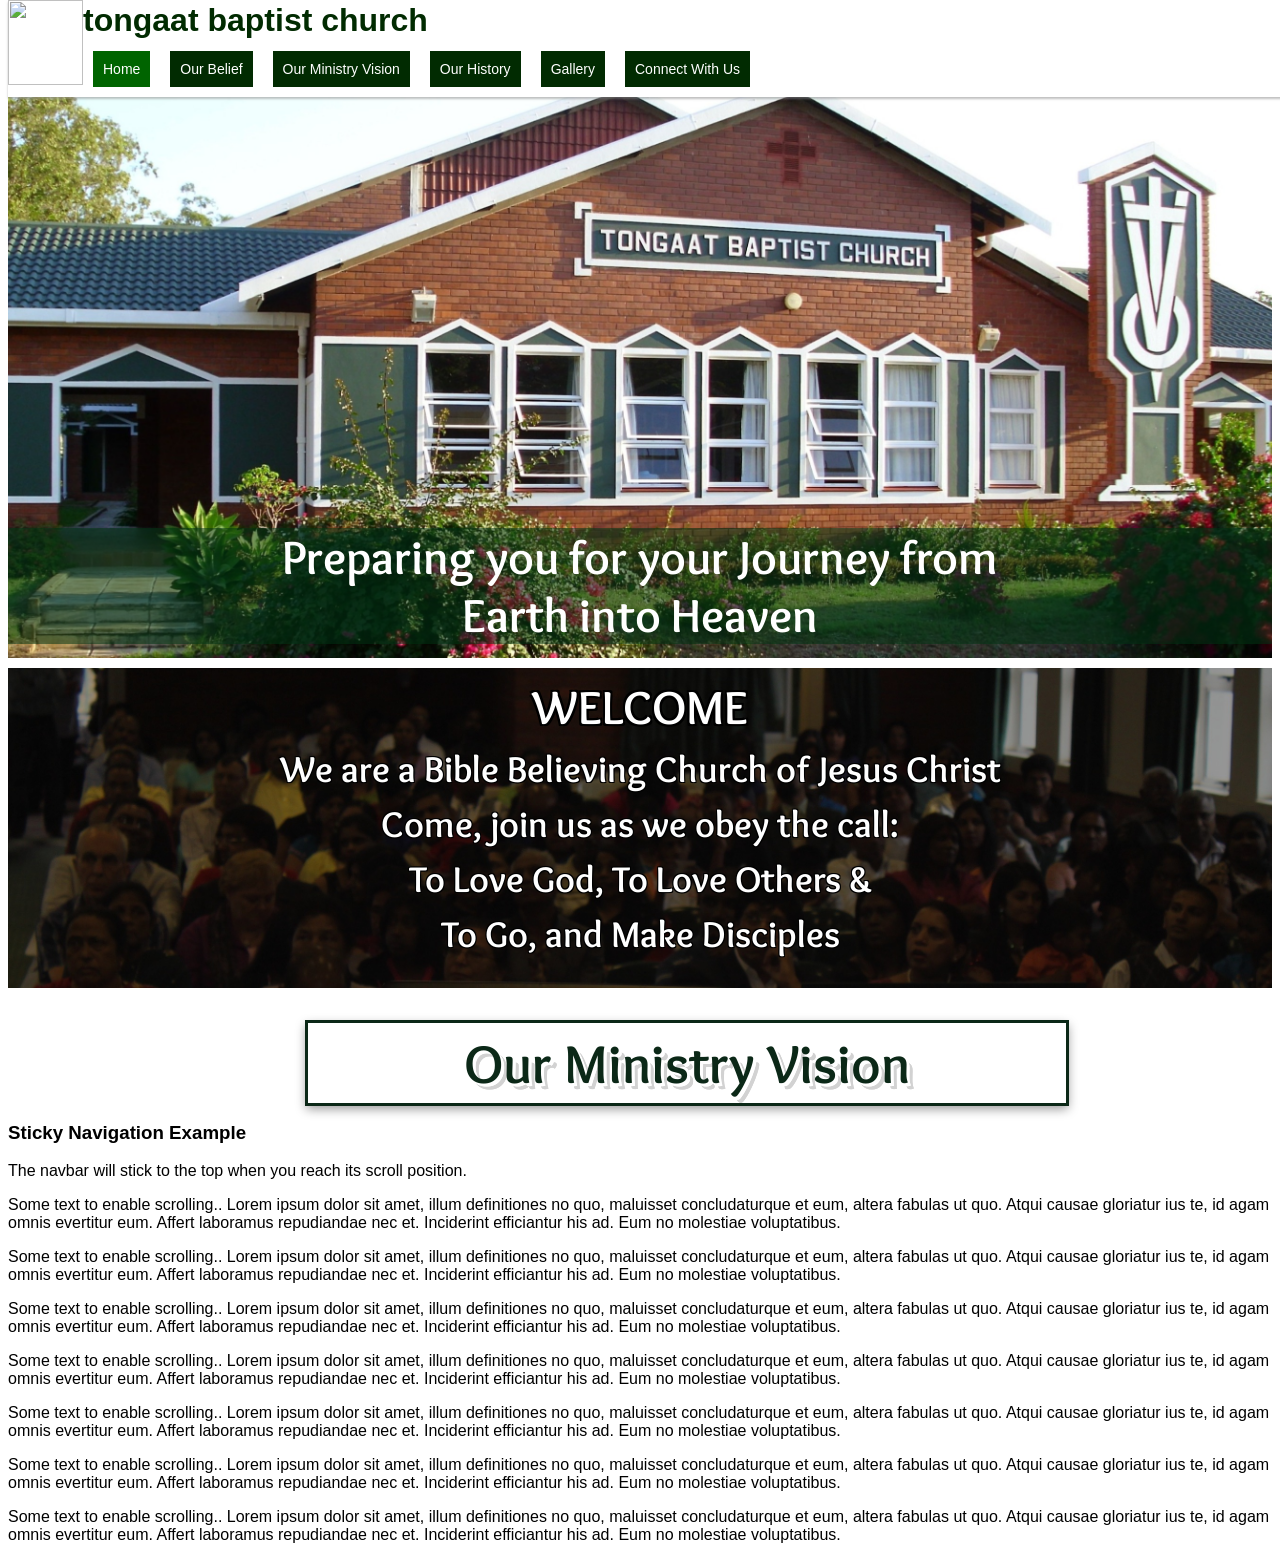
==== index.html @ d3d27804 "Add - TBC Project" ====
<!DOCTYPE html>

<html>
    <head>
        <!-- Google Fonts Connection -->
        <link rel="preconnect" href="https://fonts.googleapis.com">
        <link rel="preconnect" href="https://fonts.gstatic.com" crossorigin>
        <link href="https://fonts.googleapis.com/css2?family=Overlock:ital,wght@0,400;0,700;0,900;1,400;1,700;1,900&display=swap" rel="stylesheet">
        <meta name="viewport" content="width=device-width, initial-scale=1.0">
        <link rel="stylesheet" href="tbcsite.css">
    </head>

    <body>
        <div style="width: 100%; height: 70px;">
        </div>
        <div id="img1">
            <!-- The background layer now contains a real image and an overlay box -->
            <div class="zoom-background-container">
                <div class="dark-overlay"></div>
            </div>
            <!-- The text content layer stays the same -->
            <div class="text">
                <p>Preparing you for your Journey from</p>
                <p>Earth into Heaven</p>
            </div>
        </div>
        <div id="tbc-site-nav">
            <div>
                <img src="C:\Users\Joelene\Desktop\TBC CHURCH WEBSITE\images\tbclogo.png" style="width: 75px;height: 85px; float:left;">
            </div>
            <h1 id="heading">
            tongaat baptist church</h1>
            <div></div>
            <button type="button" class="block"><a class="active" href="#home">Home</a></button>
            <button type="button" class="block"><a href="#our-belief">Our Belief</a></button>
            <button type="button" class="block"><a href="#our-ministry-vision">Our Ministry Vision</a></button>
            <button type="button" class="block"><a href="#our-history">Our History</a></button>
            <button type="button" class="block"><a href="#gallery">Gallery</a></button>
            <button type="button" class="block"><a href="#connect-with-us">Connect With Us</a></button>
        </div>
        <div style="width: 100%; height: 10px;"></div>
        <div id="img2">
            <div style="width: 100%; height: 10px;"></div>
            <h2>WELCOME</h2>
            <p>We are a Bible Believing Church of Jesus Christ</p>
            <p>Come, join us as we obey the call:</p>
            <p>To Love God, To Love Others &</p>
            <p>To Go, and Make Disciples</p>
        </div>
        <div style="width: 100%; height: 30px;"></div>
        <div id="box1">
            <h4>Our Ministry Vision</h4>
        </div>

        <div class="content">
            <h3>Sticky Navigation Example</h3>
            <p>The navbar will stick to the top when you reach its scroll position.</p>
            <p>Some text to enable scrolling.. Lorem ipsum dolor sit amet, illum definitiones no quo, maluisset concludaturque et eum, altera fabulas ut quo. Atqui causae gloriatur ius te, id agam omnis evertitur eum. Affert laboramus repudiandae nec et. Inciderint efficiantur his ad. Eum no molestiae voluptatibus.</p>
            <p>Some text to enable scrolling.. Lorem ipsum dolor sit amet, illum definitiones no quo, maluisset concludaturque et eum, altera fabulas ut quo. Atqui causae gloriatur ius te, id agam omnis evertitur eum. Affert laboramus repudiandae nec et. Inciderint efficiantur his ad. Eum no molestiae voluptatibus.</p>
            <p>Some text to enable scrolling.. Lorem ipsum dolor sit amet, illum definitiones no quo, maluisset concludaturque et eum, altera fabulas ut quo. Atqui causae gloriatur ius te, id agam omnis evertitur eum. Affert laboramus repudiandae nec et. Inciderint efficiantur his ad. Eum no molestiae voluptatibus.</p>
            <p>Some text to enable scrolling.. Lorem ipsum dolor sit amet, illum definitiones no quo, maluisset concludaturque et eum, altera fabulas ut quo. Atqui causae gloriatur ius te, id agam omnis evertitur eum. Affert laboramus repudiandae nec et. Inciderint efficiantur his ad. Eum no molestiae voluptatibus.</p>
            <p>Some text to enable scrolling.. Lorem ipsum dolor sit amet, illum definitiones no quo, maluisset concludaturque et eum, altera fabulas ut quo. Atqui causae gloriatur ius te, id agam omnis evertitur eum. Affert laboramus repudiandae nec et. Inciderint efficiantur his ad. Eum no molestiae voluptatibus.</p>
            <p>Some text to enable scrolling.. Lorem ipsum dolor sit amet, illum definitiones no quo, maluisset concludaturque et eum, altera fabulas ut quo. Atqui causae gloriatur ius te, id agam omnis evertitur eum. Affert laboramus repudiandae nec et. Inciderint efficiantur his ad. Eum no molestiae voluptatibus.</p>
            <p>Some text to enable scrolling.. Lorem ipsum dolor sit amet, illum definitiones no quo, maluisset concludaturque et eum, altera fabulas ut quo. Atqui causae gloriatur ius te, id agam omnis evertitur eum. Affert laboramus repudiandae nec et. Inciderint efficiantur his ad. Eum no molestiae voluptatibus.</p>
        </div>

    </body>
</html>
---- tbcsite.css ----
body {
  background-color: #FFFFFF;
  font-family: sans-serif;  
}


#img1 {
  position: relative;
  width: 100%;
  height: 580px;
  background-image: url('images/img1.jpg');
  background-size: cover; /* Keeps the whole image visible */
  background-repeat: no-repeat; /* Prevents the image from duplicating */
  background-position: center;
}




/* 2. Content Layer: Rises up from the bottom */
.text {
  position: bottom;
  z-index: 2; 
  color: #ffffff;
  text-align: center;
  background: rgba(1, 53, 19, 0.525);   
  opacity: 0; 
  animation: riseFromBottom 5s cubic-bezier(0.1, 1, 0.1, 1) forwards; 
  animation-delay: 2s; 
}


.text p {
  margin-top: 0;
  margin-bottom: 0;
  font-family: 'Overlock', sans-serif;
  font-size: 3em;
  font-weight:bolder;
  font-style: normal;
}

#img2 {
  position: relative;
  width: 100%;
  height: 320px;
  background-image: url('images/img2.jpg');
  background-size: cover; /* Keeps the whole image visible */
  background-repeat: no-repeat; /* Prevents the image from duplicating */
  background-position: center;
  overflow: hidden;
}

#img2 h2 {
  margin-top: 0;
  margin-bottom: 10px;
  font-family: 'Overlock', sans-serif;
  font-size: 3em;
  font-weight:bolder;
  font-style: normal;
  color: #ffffff;
  text-align: center;
 text-shadow: 
  -2px -2px 0 #000,  
  2px -2px 0 #000,
  -2px  2px 0 #000,
  2px  2px 0 #000;
}

#img2 p {
  margin-top: 10px;
  margin-bottom: 10px;
  font-family: 'Overlock', sans-serif;
  font-size: 2.3em;
  font-weight:bolder;
  font-style: normal;
  color: #ffffff;
  text-align: center;
  text-shadow: 
  -1px -1px 0 #000,  
  1px -1px 0 #000,
  -1px  1px 0 #000,
  1px  1px 0 #000;
}

#box1 {
  margin-top: 5px;
  width: 60%;
  margin-left: 300px;
  margin-right: 300px;
  height: 80px;
  outline: 3px solid #0B2817;
  position: relative;
  display: flex;
  justify-content: center;
  align-items: center;
  text-align: center;
  box-shadow: 0px 4px 10px 2px rgba(0, 0.4, 0, 0.4);
}

#box1 h4 {
  margin-top: 10px;
  margin-bottom: 10px;
  color: #0B2817;
  font-family: 'Overlock', sans-serif;
  font-size: 55px;
  font-weight:bolder;
  font-style: normal;
  text-align: center;
 text-shadow:
    3px 3px 0px #FFFFFF,
    3px 3px 0px #FFFFFF,
    6px 6px 0px rgba(210, 210, 210, 1),
    6px 6px 0px rgba(210, 210, 210, 1);
}

.overlap-3d {
  /* REPLICATES THE IMAGE SHADOW EXACTLY */
  /* Move right: 3px | Move down: 3px | Blur softness: 4px | Light transparent grey */
  text-shadow: 3px 3px 4px rgba(0, 0, 0, 0.25);
  
  /* Clean spacing adjustments */
  letter-spacing: -1px; /* Subtle letter overlap matching the image */
  text-align: center;
}

/* --- ANIMATION KEYFRAMES --- */

@keyframes revealAndZoom {
  0% {
    opacity: 0;
    transform: scale(1);
  }
  1% {
    opacity: 1; /* Instantly reveals at 3 seconds */
    transform: scale(1);
  }
  100% {
    opacity: 1;
    transform: scale(1.12); /* Zooms up from the bottom pivot point */
  }
}

@keyframes riseFromBottom {
  100% {
    opacity: 1;
    transform: translateY(450px); 
  }
  30% {
    opacity: 1; 
  }
  0% {
    opacity: 0;
    transform: translateY(0); 
  }
}


#heading {
  margin: 2px 3px;
  font-size: 2em;
  font-weight:600;
  color: rgb(1, 43, 1);
}

#tbc-site-nav {
  position: fixed;
  z-index: 2;
  top: 0;
  background-color: #FFFFFF;
  align-content: center;
  box-shadow: 0px 2px 2px #8888;
  width: 100%;
}

#tbc-site-nav a {
  float: left;
  display: block;
  color: #FFFFFF;
  background-color: rgb(1, 43, 1);
  text-align: center;
  padding: 10px 10px;
  text-decoration: none;
  font-size: 14px;
  position: relative;
}

#tbc-site-nav a:hover {
  background-color: rgb(1, 43, 1);
  color: gold;
}

#tbc-site-nav a.active {
  background-color: darkgreen;
  color: white;
}

#tbc-site-nav a:active {
  background-color: darkgreen;
  color: white;
}

.block {
  display: block;
  float: left;
  border: none;
  background-color: #FFFFFF;
  padding: 10px 10px;
  font-size: 14px;
  cursor: pointer;
  text-align: center;
}

/* --- MOBILE STYLES (Screens 768px and smaller) --- */
@media screen and (max-width: 768px) {
  
  /* 1. Shrink your large container height */
  #img1 {
    height: 400px; /* Reduces container height so it fits on a phone screen */
  }

  /* 2. Scale down giant text headers */
  .content h1 {
    font-size: 2rem !important; /* Smaller size prevents font overlapping or splitting weirdly */
  }

  .content p {
    font-size: 1.1rem !important;
    padding: 0 15px; /* Adds safe padding on the sides so text doesn't touch screen edges */
  }

  /* 3. Adjust your text animation for a smaller screen */
  @keyframes riseFromBottom {
    100% {
      opacity: 1;
      transform: translateY(150px); /* Lower distance so it doesn't take too long to travel */
    }
    0% {
      opacity: 0;
      transform: translateY(0);
    }
  }
}
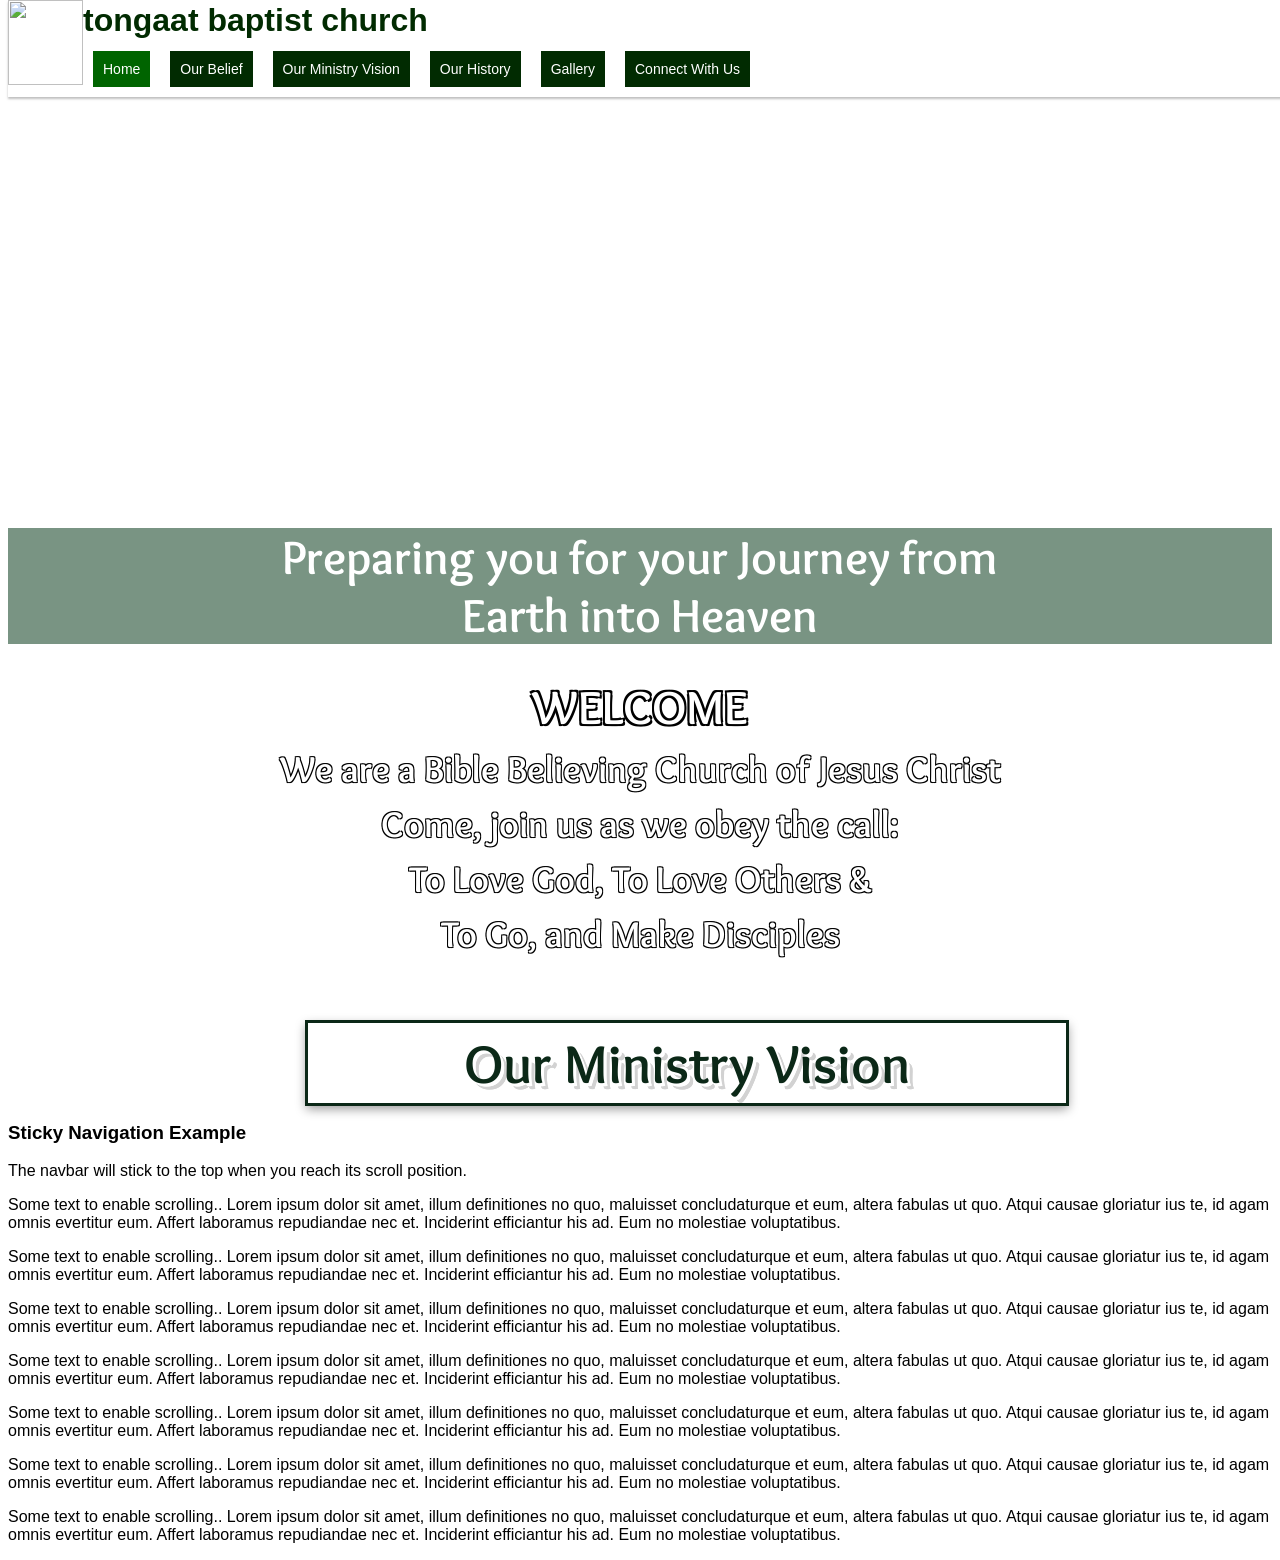
==== commit 38ac3cbf: "Edit - Index - Image changes" ====
--- a/index.html
+++ b/index.html
@@ -26,7 +26,7 @@
         </div>
         <div id="tbc-site-nav">
             <div>
-                <img src="C:\Users\Joelene\Desktop\TBC CHURCH WEBSITE\images\tbclogo.png" style="width: 75px;height: 85px; float:left;">
+                <img src="tbclogo.png" style="width: 75px;height: 85px; float:left;">
             </div>
             <h1 id="heading">
             tongaat baptist church</h1>
--- a/tbcsite.css
+++ b/tbcsite.css
@@ -8,7 +8,7 @@
   position: relative;
   width: 100%;
   height: 580px;
-  background-image: url('images/img1.jpg');
+  background-image: url('img1.jpg');
   background-size: cover; /* Keeps the whole image visible */
   background-repeat: no-repeat; /* Prevents the image from duplicating */
   background-position: center;
@@ -43,7 +43,7 @@
   position: relative;
   width: 100%;
   height: 320px;
-  background-image: url('images/img2.jpg');
+  background-image: url('img2.jpg');
   background-size: cover; /* Keeps the whole image visible */
   background-repeat: no-repeat; /* Prevents the image from duplicating */
   background-position: center;
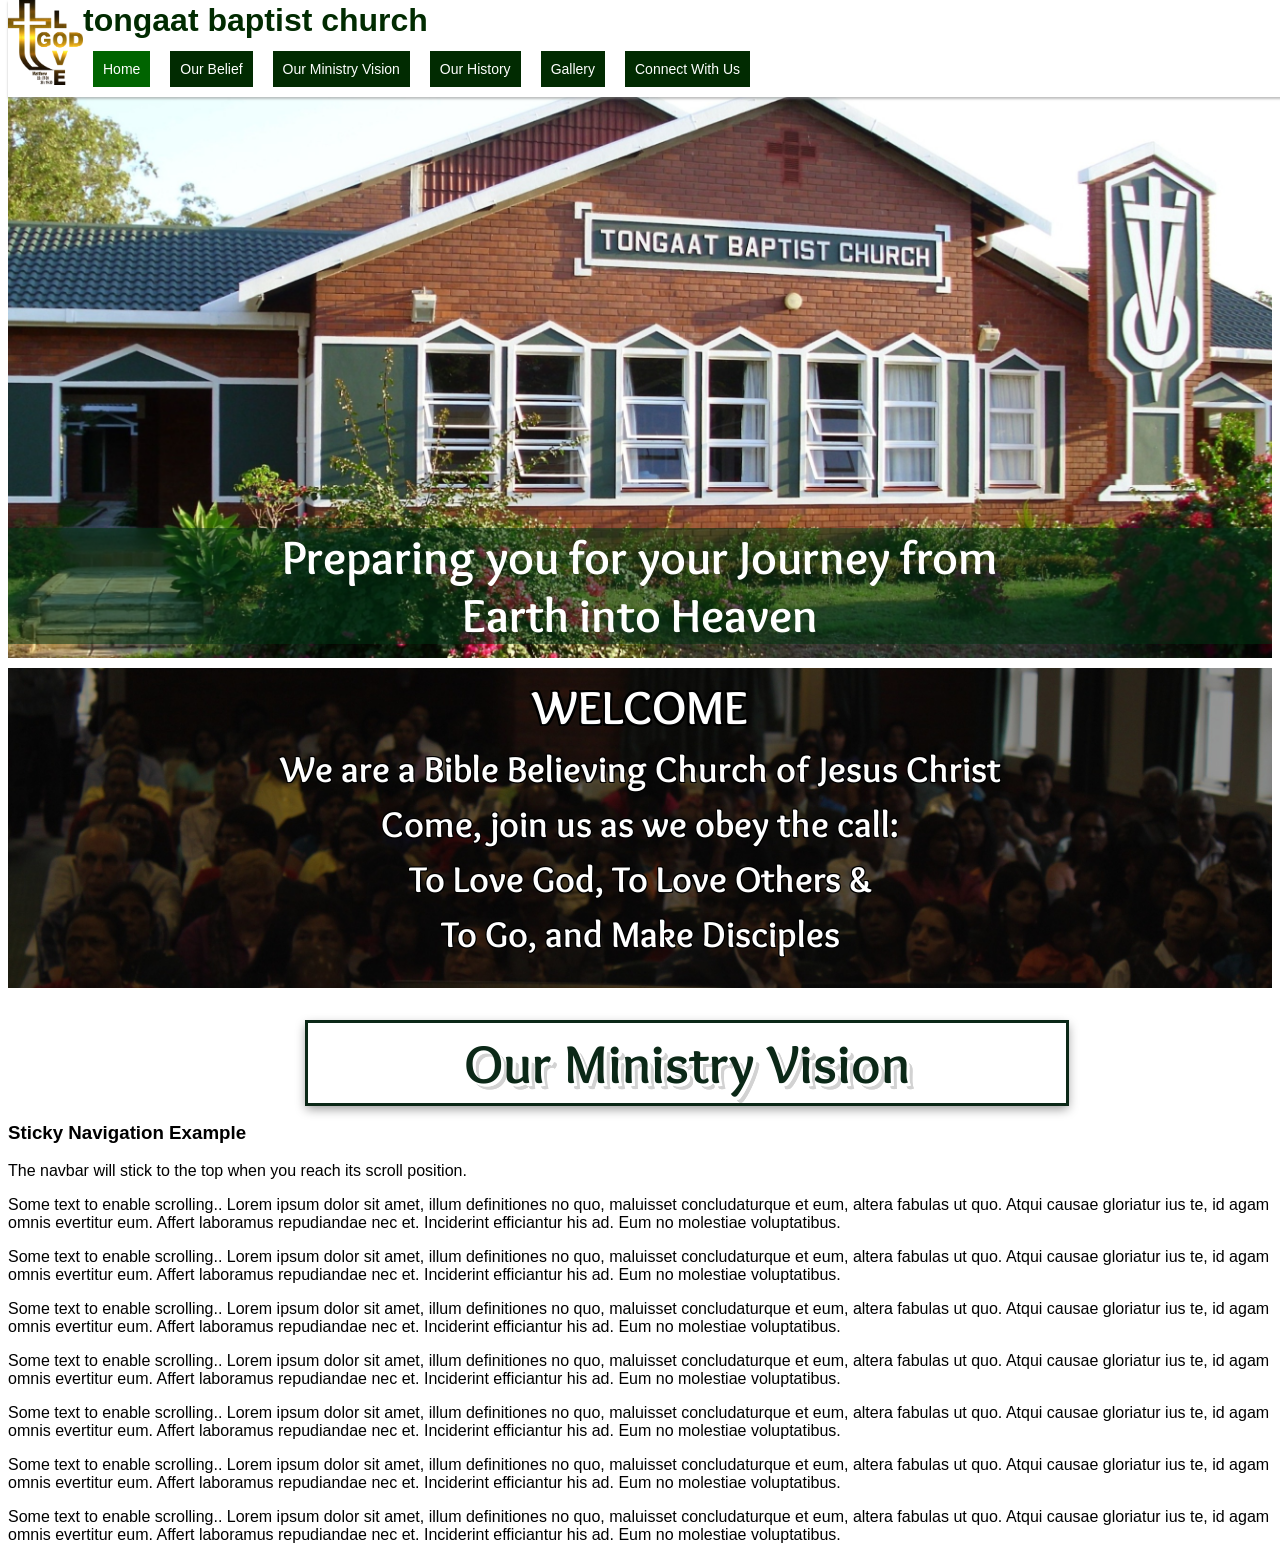
==== commit ed51609b: "Edit - Images Folder" ====
--- a/index.html
+++ b/index.html
@@ -26,7 +26,7 @@
         </div>
         <div id="tbc-site-nav">
             <div>
-                <img src="tbclogo.png" style="width: 75px;height: 85px; float:left;">
+                <img src="images/tbclogo.png" style="width: 75px;height: 85px; float:left;">
             </div>
             <h1 id="heading">
             tongaat baptist church</h1>
--- a/tbcsite.css
+++ b/tbcsite.css
@@ -8,7 +8,7 @@
   position: relative;
   width: 100%;
   height: 580px;
-  background-image: url('img1.jpg');
+  background-image: url('images/img1.jpg');
   background-size: cover; /* Keeps the whole image visible */
   background-repeat: no-repeat; /* Prevents the image from duplicating */
   background-position: center;
@@ -43,7 +43,7 @@
   position: relative;
   width: 100%;
   height: 320px;
-  background-image: url('img2.jpg');
+  background-image: url('images/img2.jpg');
   background-size: cover; /* Keeps the whole image visible */
   background-repeat: no-repeat; /* Prevents the image from duplicating */
   background-position: center;
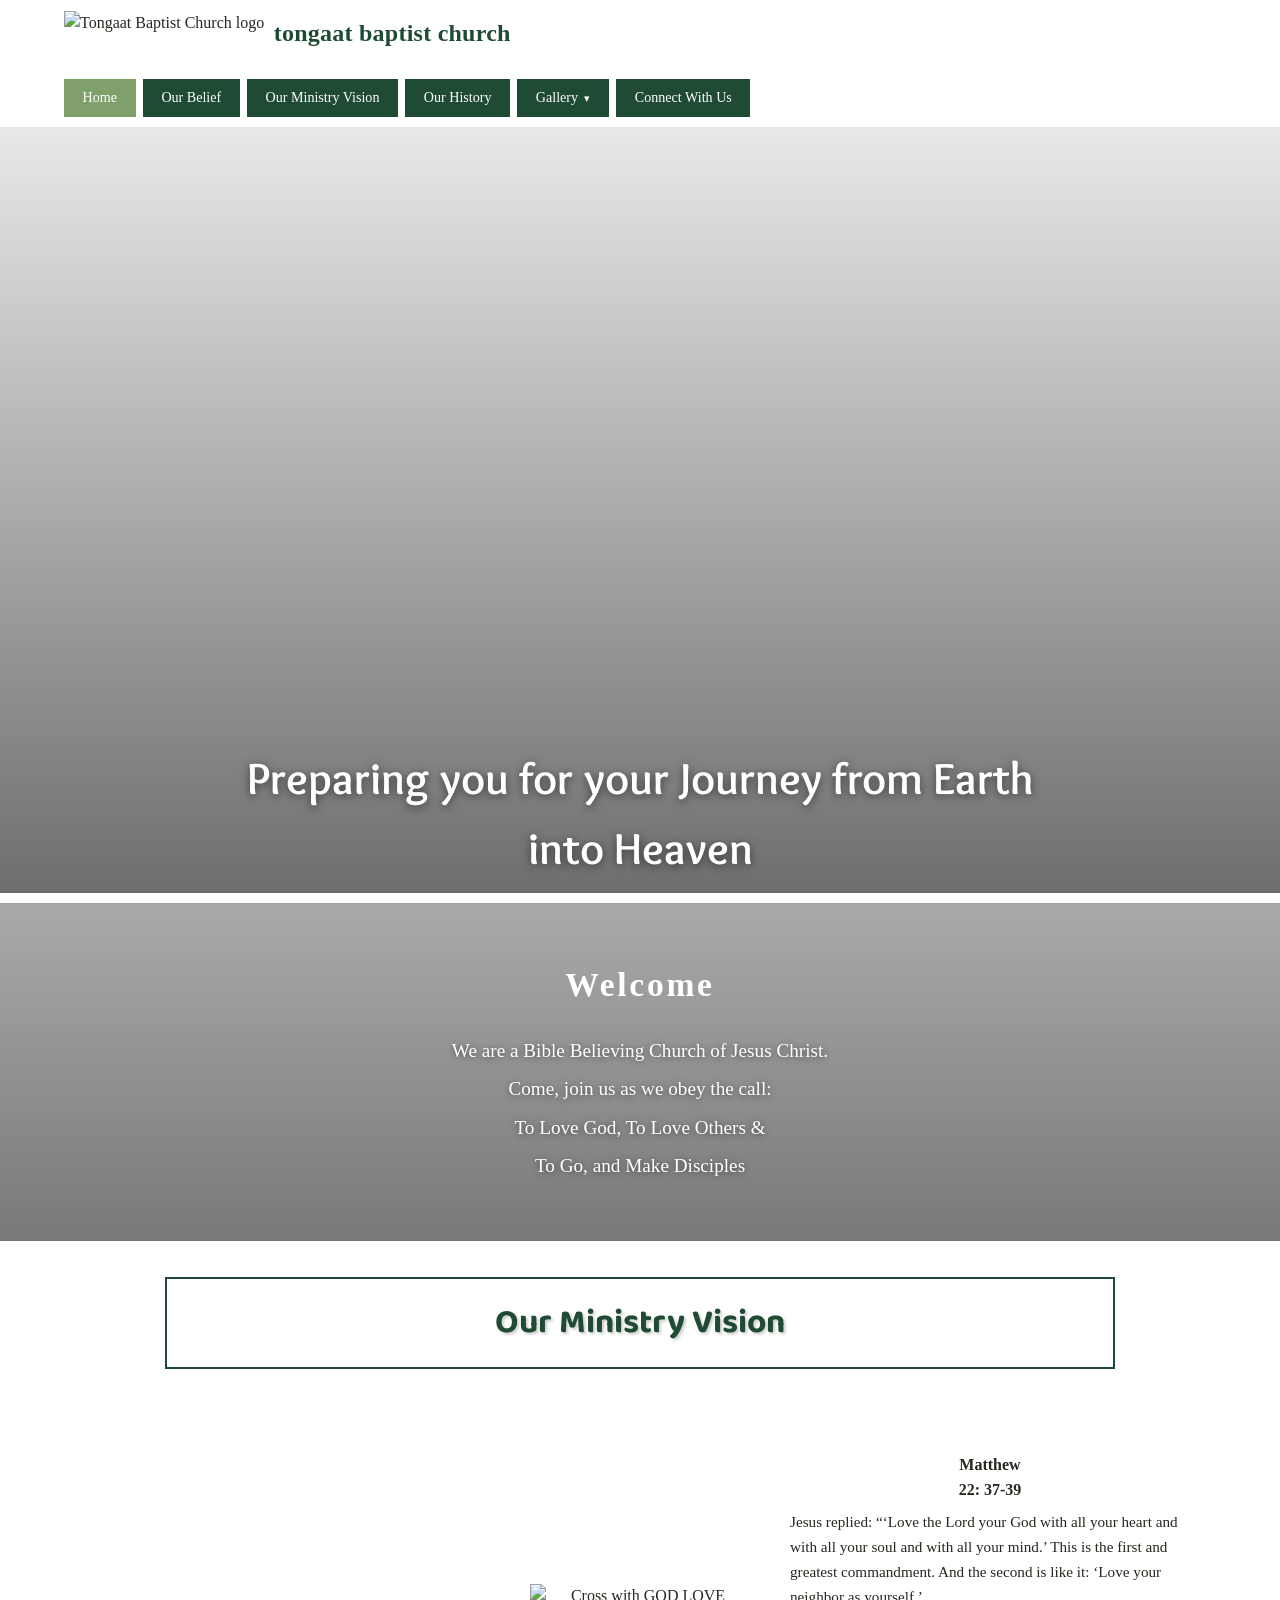
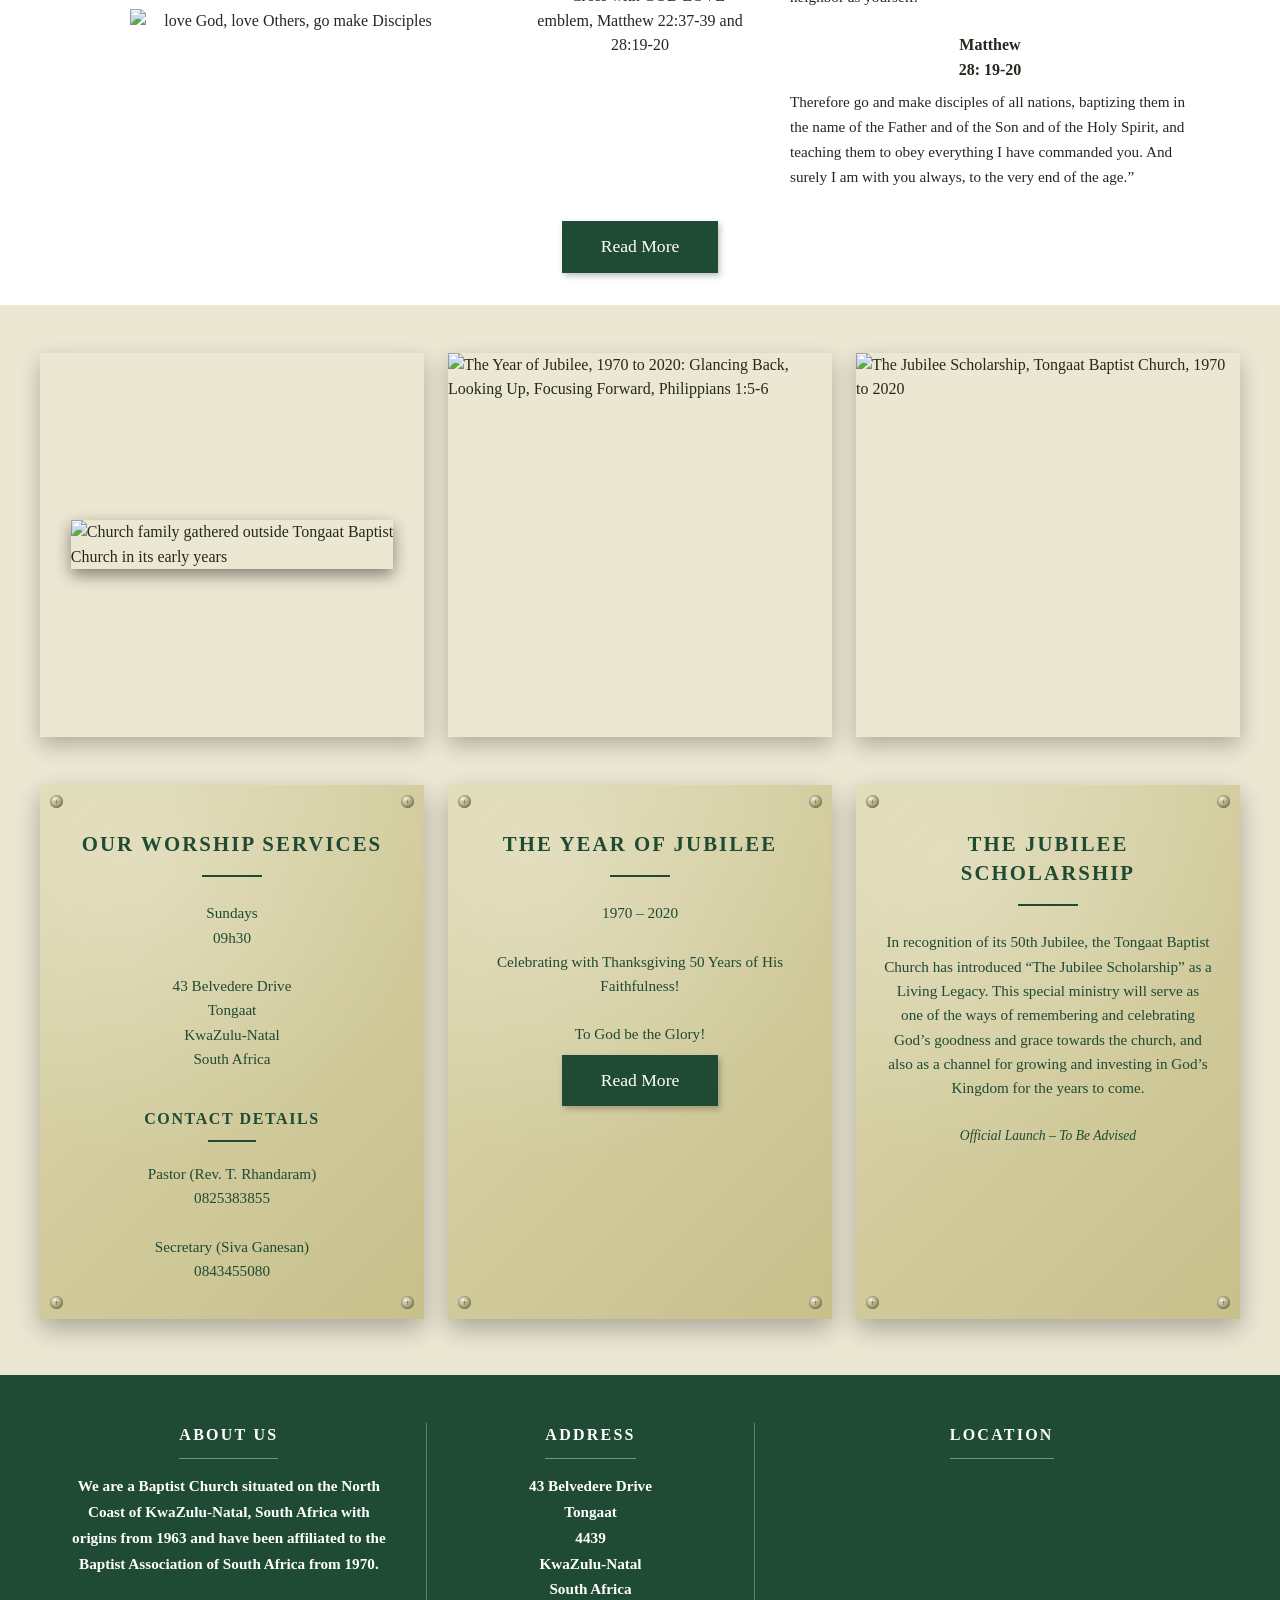
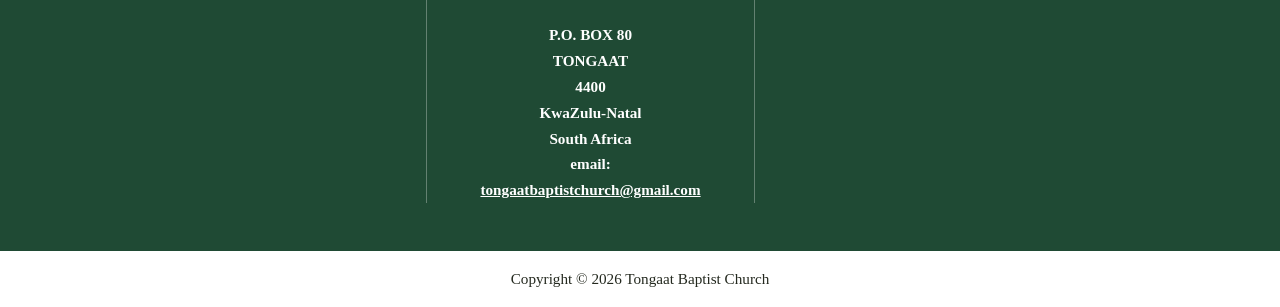
==== commit 2d8c19d1: "Edit - TBC Website - Project" ====
--- a/index.html
+++ b/index.html
@@ -1,68 +1,186 @@
 <!DOCTYPE html>
+<html lang="en">
+<head>
+<meta charset="UTF-8" />
+<meta name="viewport" content="width=device-width, initial-scale=1.0" />
+<title>Tongaat Baptist Church</title>
+<link rel="preconnect" href="https://fonts.googleapis.com" />
+<link rel="preconnect" href="https://fonts.gstatic.com" crossorigin />
+<link href="https://fonts.googleapis.com/css2?family=Baloo+2:wght@700&family=Overlock:wght@700&display=swap" rel="stylesheet" />
+<link rel="stylesheet" href="style.css" />
+</head>
+<body>
 
-<html>
-    <head>
-        <!-- Google Fonts Connection -->
-        <link rel="preconnect" href="https://fonts.googleapis.com">
-        <link rel="preconnect" href="https://fonts.gstatic.com" crossorigin>
-        <link href="https://fonts.googleapis.com/css2?family=Overlock:ital,wght@0,400;0,700;0,900;1,400;1,700;1,900&display=swap" rel="stylesheet">
-        <meta name="viewport" content="width=device-width, initial-scale=1.0">
-        <link rel="stylesheet" href="tbcsite.css">
-    </head>
+<header>
+  <div class="header-inner">
+    <div class="brand">
+      <img class="brand-mark" src="images/logo.png" alt="Tongaat Baptist Church logo" />
+      <span class="brand-name">tongaat baptist church</span>
+    </div>
+    <nav aria-label="Main navigation">
+      <ul>
+        <li><a href="index.html" class="active">Home</a></li>
+        <li><a href="our-belief.html">Our Belief</a></li>
+        <li><a href="our-ministry-vision.html">Our Ministry Vision</a></li>
+        <li><a href="our-history.html">Our History</a></li>
+        <li class="nav-dropdown">
+          <a href="gallery.html">Gallery</a>
+          <ul class="dropdown-menu">
+            <li><a href="gallery.html">Mothers/Fathers/Fellowship Day</a></li>
+            <li><a href="gallery-family-day.html">Family Day</a></li>
+            <li><a href="gallery-womens-dept.html">Women's Dept</a></li>
+            <li><a href="gallery-mens-dept.html">Men's Dept</a></li>
+            <li><a href="gallery-youth-dept.html">Youth Dept</a></li>
+            <li><a href="gallery-baptism.html">Baptism</a></li>
+          </ul>
+        </li>
+        <li><a href="connect.html">Connect With Us</a></li>
+      </ul>
+    </nav>
+  </div>
+</header>
 
-    <body>
-        <div style="width: 100%; height: 70px;">
-        </div>
-        <div id="img1">
-            <!-- The background layer now contains a real image and an overlay box -->
-            <div class="zoom-background-container">
-                <div class="dark-overlay"></div>
-            </div>
-            <!-- The text content layer stays the same -->
-            <div class="text">
-                <p>Preparing you for your Journey from</p>
-                <p>Earth into Heaven</p>
-            </div>
-        </div>
-        <div id="tbc-site-nav">
-            <div>
-                <img src="images/tbclogo.png" style="width: 75px;height: 85px; float:left;">
-            </div>
-            <h1 id="heading">
-            tongaat baptist church</h1>
-            <div></div>
-            <button type="button" class="block"><a class="active" href="#home">Home</a></button>
-            <button type="button" class="block"><a href="#our-belief">Our Belief</a></button>
-            <button type="button" class="block"><a href="#our-ministry-vision">Our Ministry Vision</a></button>
-            <button type="button" class="block"><a href="#our-history">Our History</a></button>
-            <button type="button" class="block"><a href="#gallery">Gallery</a></button>
-            <button type="button" class="block"><a href="#connect-with-us">Connect With Us</a></button>
-        </div>
-        <div style="width: 100%; height: 10px;"></div>
-        <div id="img2">
-            <div style="width: 100%; height: 10px;"></div>
-            <h2>WELCOME</h2>
-            <p>We are a Bible Believing Church of Jesus Christ</p>
-            <p>Come, join us as we obey the call:</p>
-            <p>To Love God, To Love Others &</p>
-            <p>To Go, and Make Disciples</p>
-        </div>
-        <div style="width: 100%; height: 30px;"></div>
-        <div id="box1">
-            <h4>Our Ministry Vision</h4>
-        </div>
+<section class="hero">
+  <h3 class="hero-caption">Preparing you for your Journey from Earth into Heaven</h3>
+</section>
 
-        <div class="content">
-            <h3>Sticky Navigation Example</h3>
-            <p>The navbar will stick to the top when you reach its scroll position.</p>
-            <p>Some text to enable scrolling.. Lorem ipsum dolor sit amet, illum definitiones no quo, maluisset concludaturque et eum, altera fabulas ut quo. Atqui causae gloriatur ius te, id agam omnis evertitur eum. Affert laboramus repudiandae nec et. Inciderint efficiantur his ad. Eum no molestiae voluptatibus.</p>
-            <p>Some text to enable scrolling.. Lorem ipsum dolor sit amet, illum definitiones no quo, maluisset concludaturque et eum, altera fabulas ut quo. Atqui causae gloriatur ius te, id agam omnis evertitur eum. Affert laboramus repudiandae nec et. Inciderint efficiantur his ad. Eum no molestiae voluptatibus.</p>
-            <p>Some text to enable scrolling.. Lorem ipsum dolor sit amet, illum definitiones no quo, maluisset concludaturque et eum, altera fabulas ut quo. Atqui causae gloriatur ius te, id agam omnis evertitur eum. Affert laboramus repudiandae nec et. Inciderint efficiantur his ad. Eum no molestiae voluptatibus.</p>
-            <p>Some text to enable scrolling.. Lorem ipsum dolor sit amet, illum definitiones no quo, maluisset concludaturque et eum, altera fabulas ut quo. Atqui causae gloriatur ius te, id agam omnis evertitur eum. Affert laboramus repudiandae nec et. Inciderint efficiantur his ad. Eum no molestiae voluptatibus.</p>
-            <p>Some text to enable scrolling.. Lorem ipsum dolor sit amet, illum definitiones no quo, maluisset concludaturque et eum, altera fabulas ut quo. Atqui causae gloriatur ius te, id agam omnis evertitur eum. Affert laboramus repudiandae nec et. Inciderint efficiantur his ad. Eum no molestiae voluptatibus.</p>
-            <p>Some text to enable scrolling.. Lorem ipsum dolor sit amet, illum definitiones no quo, maluisset concludaturque et eum, altera fabulas ut quo. Atqui causae gloriatur ius te, id agam omnis evertitur eum. Affert laboramus repudiandae nec et. Inciderint efficiantur his ad. Eum no molestiae voluptatibus.</p>
-            <p>Some text to enable scrolling.. Lorem ipsum dolor sit amet, illum definitiones no quo, maluisset concludaturque et eum, altera fabulas ut quo. Atqui causae gloriatur ius te, id agam omnis evertitur eum. Affert laboramus repudiandae nec et. Inciderint efficiantur his ad. Eum no molestiae voluptatibus.</p>
-        </div>
+<section class="welcome">
+  <div class="welcome-inner">
+    <h2>Welcome</h2>
+    <p>
+      We are a Bible Believing Church of Jesus Christ.<br />
+      Come, join us as we obey the call:<br />
+      To Love God, To Love Others &amp;<br />
+      To Go, and Make Disciples
+    </p>
+  </div>
+</section>
 
-    </body>
-</html>+<section class="link-banner">
+  <a class="link-box" href="our-ministry-vision.html">Our Ministry Vision</a>
+</section>
+
+<section class="commandment">
+  <div class="commandment-grid">
+    <div class="commandment-list">
+      <img src="images/love-god-others-disciples.png" alt="love God, love Others, go make Disciples" />
+    </div>
+
+    <div class="commandment-logo">
+      <img src="images/logo.png" alt="Cross with GOD LOVE emblem, Matthew 22:37-39 and 28:19-20" />
+    </div>
+
+    <div class="commandment-verses">
+      <div class="verse">
+        <h3>Matthew<br />22: 37-39</h3>
+        <p>Jesus replied: &ldquo;&lsquo;Love the Lord your God with all your heart and with all your soul and with all your mind.&rsquo; This is the first and greatest commandment. And the second is like it: &lsquo;Love your neighbor as yourself.&rsquo;</p>
+      </div>
+      <div class="verse">
+        <h3>Matthew<br />28: 19-20</h3>
+        <p>Therefore go and make disciples of all nations, baptizing them in the name of the Father and of the Son and of the Holy Spirit, and teaching them to obey everything I have commanded you. And surely I am with you always, to the very end of the age.&rdquo;</p>
+      </div>
+    </div>
+  </div>
+
+  <div class="commandment-cta">
+    <a class="btn-read-more" href="our-ministry-vision.html">Read More</a>
+  </div>
+</section>
+
+<section class="jubilee">
+  <div class="jubilee-grid">
+    <figure class="jubilee-card jubilee-photo">
+      <img src="images/tbc-founding-photo.jpg" alt="Church family gathered outside Tongaat Baptist Church in its early years" />
+    </figure>
+    <figure class="jubilee-card">
+      <img src="images/year-of-jubilee.jpg" alt="The Year of Jubilee, 1970 to 2020: Glancing Back, Looking Up, Focusing Forward, Philippians 1:5-6" />
+    </figure>
+    <figure class="jubilee-card">
+      <img src="images/jubilee-scholarship.jpg" alt="The Jubilee Scholarship, Tongaat Baptist Church, 1970 to 2020" />
+    </figure>
+  </div>
+</section>
+
+<section class="parchment-section">
+  <div class="parchment-grid">
+    <article class="parchment-card">
+      <span class="screw tl" aria-hidden="true"></span>
+      <span class="screw tr" aria-hidden="true"></span>
+      <span class="screw bl" aria-hidden="true"></span>
+      <span class="screw br" aria-hidden="true"></span>
+
+      <h3>Our Worship Services</h3>
+      <hr />
+      <p>Sundays<br />09h30</p>
+      <p>43 Belvedere Drive<br />Tongaat<br />KwaZulu-Natal<br />South Africa</p>
+
+      <h4>Contact Details</h4>
+      <hr class="short" />
+      <p>Pastor (Rev. T. Rhandaram)<br />0825383855</p>
+      <p>Secretary (Siva Ganesan)<br />0843455080</p>
+    </article>
+
+    <article class="parchment-card">
+      <span class="screw tl" aria-hidden="true"></span>
+      <span class="screw tr" aria-hidden="true"></span>
+      <span class="screw bl" aria-hidden="true"></span>
+      <span class="screw br" aria-hidden="true"></span>
+
+      <h3>The Year of Jubilee</h3>
+      <hr />
+      <p>1970 &ndash; 2020</p>
+      <p>Celebrating with Thanksgiving 50 Years of His Faithfulness!</p>
+      <p>To God be the Glory!</p>
+      <a class="btn-read-more" href="documents/jubilee-document.pdf" target="_blank" rel="noopener noreferrer">Read More</a>
+    </article>
+
+    <article class="parchment-card">
+      <span class="screw tl" aria-hidden="true"></span>
+      <span class="screw tr" aria-hidden="true"></span>
+      <span class="screw bl" aria-hidden="true"></span>
+      <span class="screw br" aria-hidden="true"></span>
+
+      <h3>The Jubilee Scholarship</h3>
+      <hr />
+      <p>In recognition of its 50th Jubilee, the Tongaat Baptist Church has introduced &ldquo;The Jubilee Scholarship&rdquo; as a Living Legacy. This special ministry will serve as one of the ways of remembering and celebrating God&rsquo;s goodness and grace towards the church, and also as a channel for growing and investing in God&rsquo;s Kingdom for the years to come.</p>
+      <p class="fine-print">Official Launch &ndash; To Be Advised</p>
+    </article>
+  </div>
+</section>
+
+<footer class="site-footer">
+  <div class="footer-columns">
+    <div class="footer-col">
+      <h3>About Us</h3>
+      <p>We are a Baptist Church situated on the North Coast of KwaZulu-Natal, South Africa with origins from 1963 and have been affiliated to the Baptist Association of South Africa from 1970.</p>
+    </div>
+
+    <div class="footer-col footer-address">
+      <h3>Address</h3>
+      <p>43 Belvedere Drive<br />Tongaat<br />4439<br />KwaZulu-Natal<br />South Africa</p>
+      <p>P.O. BOX 80<br />TONGAAT<br />4400<br />KwaZulu-Natal<br />South Africa<br />email:<br /><a href="mailto:tongaatbaptistchurch@gmail.com">tongaatbaptistchurch@gmail.com</a></p>
+    </div>
+
+    <div class="footer-col footer-map">
+      <h3>Location</h3>
+      <iframe
+        title="Tongaat Baptist Church"
+        src="https://www.google.com/maps?q=43+Belvedere+Dr,+Buffelsdale,+Tongaat,+4399,+South+Africa&output=embed"
+        width="100%"
+        height="240"
+        style="border: 0"
+        loading="lazy"
+        referrerpolicy="no-referrer-when-downgrade"
+        allowfullscreen></iframe>
+    </div>
+  </div>
+
+  <div class="footer-bottom">
+    <p>Copyright &copy; <span id="year"></span> Tongaat Baptist Church</p>
+  </div>
+</footer>
+
+<script src="script.js"></script>
+
+</body>
+</html>
--- a/style.css
+++ b/style.css
@@ -0,0 +1,1717 @@
+/* ============================================
+   Tongaat Baptist Church — shared stylesheet
+   ============================================ */
+
+:root {
+  --deep-green: #1f4a34;
+  --mid-green: #2c5c3f;
+  --sage-green: #7fa06a;
+  --cream: #ece7d3;
+  --ink: #24291f;
+  --white: #ffffff;
+  --max-width: 1200px;
+}
+
+* {
+  box-sizing: border-box;
+}
+
+body {
+  margin: 0;
+  font-family: Georgia, "Times New Roman", Times, serif;
+  color: var(--ink);
+  background: var(--white);
+  line-height: 1.55;
+  padding-top: 96px; /* fallback space for the fixed header; refined by script.js */
+}
+
+img {
+  max-width: 100%;
+  display: block;
+}
+
+a {
+  text-decoration: none;
+  color: inherit;
+}
+
+/* ---------- Header & nav ---------- */
+
+header {
+  position: fixed;
+  top: 0;
+  left: 0;
+  right: 0;
+  z-index: 1000;
+  background: var(--white);
+  border-bottom: 1px solid #e3e3e3;
+}
+
+.header-inner {
+  max-width: var(--max-width);
+  margin: 0 auto;
+  display: flex;
+  align-items: center;
+  gap: 1rem;
+  padding: 0.7rem 1.5rem 0.6rem;
+  flex-wrap: wrap;
+}
+
+.brand {
+  display: flex;
+  align-items: center;
+  gap: 0.6rem;
+  flex-shrink: 0;
+}
+
+.brand-mark {
+  width: auto;
+  height: 44px;
+  flex-shrink: 0;
+}
+
+.brand-name {
+  font-size: 1.5rem;
+  font-weight: bold;
+  color: var(--deep-green);
+  letter-spacing: 0.01em;
+  white-space: nowrap;
+}
+
+nav {
+  width: 100%;
+}
+
+nav ul {
+  list-style: none;
+  margin: 0.5rem 0 0;
+  padding: 0;
+  display: flex;
+  flex-wrap: wrap;
+  gap: 0.45rem;
+}
+
+nav a {
+  display: inline-block;
+  padding: 0.45rem 1.1rem;
+  background: var(--deep-green);
+  color: var(--white);
+  border: 1px solid var(--deep-green);
+  font-size: 0.88rem;
+  white-space: nowrap;
+}
+
+nav a:hover,
+nav a:focus-visible {
+  background: var(--mid-green);
+}
+
+nav a.active {
+  background: var(--sage-green);
+  border-color: var(--sage-green);
+  color: var(--white);
+}
+
+/* ---------- Nav dropdown (Gallery) ---------- */
+
+.nav-dropdown {
+  position: relative;
+}
+
+.nav-dropdown > a::after {
+  content: "\25BE";
+  margin-left: 0.4rem;
+  font-size: 0.75em;
+}
+
+.dropdown-menu {
+  display: none;
+  list-style: none;
+  margin: 0;
+  padding: 0;
+  position: absolute;
+  top: 100%;
+  left: 0;
+  min-width: 240px;
+  background: var(--deep-green);
+  border: 1px solid var(--sage-green);
+  flex-direction: column;
+  gap: 0;
+  z-index: 1001;
+}
+
+.nav-dropdown:hover .dropdown-menu,
+.nav-dropdown:focus-within .dropdown-menu,
+.nav-dropdown.open .dropdown-menu {
+  display: flex;
+}
+
+.dropdown-menu li {
+  width: 100%;
+}
+
+.dropdown-menu a {
+  display: block;
+  width: 100%;
+  padding: 0.6rem 1.1rem;
+  background: var(--deep-green);
+  border: none;
+  border-top: 1px solid rgba(255, 255, 255, 0.15);
+  white-space: nowrap;
+  font-size: 0.85rem;
+}
+
+.dropdown-menu li:first-child a {
+  border-top: none;
+}
+
+.dropdown-menu a:hover,
+.dropdown-menu a:focus-visible {
+  background: var(--mid-green);
+}
+
+.dropdown-menu a.active {
+  background: var(--sage-green);
+}
+
+/* ---------- Hero (home page) ---------- */
+
+.hero {
+  position: relative;
+  min-height: 85vh;
+  background: linear-gradient(180deg, rgba(20, 30, 20, 0.1), rgba(10, 15, 10, 0.6)),
+    url("images/church-hero.png");
+  background-size: cover;
+  background-position: center 65%;
+  display: flex;
+  align-items: flex-end;
+  justify-content: center;
+  color: var(--white);
+}
+
+.hero-caption {
+  text-align: center;
+  padding: 2rem 1.25rem 0.6rem;
+  margin: 0;
+  font-family: "Overlock", Georgia, serif;
+  font-size: 45px;
+  font-weight: 700;
+  color: #ffffff;
+  text-shadow: 0 2px 10px rgba(0, 0, 0, 0.55);
+  max-width: 900px;
+  animation: hero-drop 1.5s cubic-bezier(0.45, 0, 0.2, 1) 0.3s both;
+}
+
+/* Slides down from the top of the hero image to rest at the bottom. */
+@keyframes hero-drop {
+  from { opacity: 0; transform: translateY(calc(-85vh + 100%)); }
+  15%  { opacity: 1; }
+  to   { opacity: 1; transform: translateY(0); }
+}
+
+@media (prefers-reduced-motion: reduce) {
+  .hero-caption { animation: none; }
+}
+
+/* ---------- Welcome photo band (home page) ---------- */
+
+.welcome {
+  position: relative;
+  background: linear-gradient(rgba(10, 12, 8, 0.35), rgba(10, 12, 8, 0.55)),
+    url("images/congregation.png");
+  background-size: cover;
+  background-position: center 30%;
+  color: var(--white);
+  text-align: center;
+  padding: 3.5rem 1.5rem;
+  border-top: 10px solid var(--white);
+}
+
+.welcome-inner {
+  max-width: 760px;
+  margin: 0 auto;
+}
+
+.welcome h2 {
+  margin: 0 0 1.3rem;
+  font-size: 2.1rem;
+  letter-spacing: 0.08em;
+  color: var(--white);
+  border-bottom: none;
+  padding-bottom: 0;
+}
+
+.welcome p {
+  margin: 0 auto;
+  max-width: 640px;
+  font-size: 1.2rem;
+  line-height: 2;
+  text-shadow: 0 1px 6px rgba(0, 0, 0, 0.5);
+}
+
+/* ---------- "Our Ministry Vision" link banner ---------- */
+
+.link-banner {
+  background: var(--white);
+  padding: 2.25rem 1.5rem;
+  display: flex;
+  justify-content: center;
+}
+
+.link-box {
+  display: block;
+  width: 100%;
+  max-width: 950px;
+  text-align: center;
+  padding: 1.1rem 1.5rem;
+  border: 2px solid var(--deep-green);
+  color: var(--deep-green);
+  font-family: "Baloo 2", Georgia, serif;
+  font-size: 2.1rem;
+  font-weight: 700;
+  text-shadow: 2px 2px 3px rgba(0, 0, 0, 0.2);
+  transition: background-color 0.15s ease;
+}
+
+.link-box:hover,
+.link-box:focus-visible {
+  background: var(--cream);
+}
+
+/* ---------- GOD LOVE commandment section (home page) ---------- */
+
+.commandment {
+  background: var(--white);
+  padding: 3rem 1.5rem 1rem;
+}
+
+.commandment-grid {
+  max-width: 1100px;
+  margin: 0 auto;
+  display: grid;
+  grid-template-columns: 1fr auto 1fr;
+  align-items: center;
+  gap: 2.5rem;
+}
+
+.commandment-list {
+  text-align: center;
+}
+
+.commandment-list img {
+  width: 100%;
+  max-width: 320px;
+  margin: 0 auto;
+}
+
+@supports (-webkit-text-stroke: 1px black) or (text-stroke: 1px black) {
+  .commandment-list .accent {
+    color: transparent;
+    -webkit-text-stroke: 2px #b8912a;
+    text-stroke: 2px #b8912a;
+  }
+}
+
+.commandment-logo {
+  text-align: center;
+}
+
+.commandment-logo img {
+  width: 220px;
+  max-width: 100%;
+  margin: 0 auto;
+}
+
+.commandment-verses .verse {
+  margin-bottom: 1.5rem;
+}
+
+.commandment-verses .verse:last-child {
+  margin-bottom: 0;
+}
+
+.commandment-verses h3 {
+  margin: 0 0 0.4rem;
+  font-size: 1rem;
+  text-align: center;
+  color: var(--ink);
+}
+
+.commandment-verses p {
+  margin: 0;
+  font-size: 0.95rem;
+  line-height: 1.65;
+  color: var(--ink);
+}
+
+.commandment-cta {
+  text-align: center;
+  padding: 2rem 0 1rem;
+}
+
+.btn-read-more {
+  display: inline-block;
+  background: var(--deep-green);
+  color: var(--white);
+  padding: 0.75rem 2.4rem;
+  font-size: 1.1rem;
+  box-shadow: 2px 3px 6px rgba(0, 0, 0, 0.25);
+  transition: background-color 0.15s ease;
+}
+
+.btn-read-more:hover,
+.btn-read-more:focus-visible {
+  background: var(--mid-green);
+}
+
+/* ---------- Jubilee 50th anniversary gallery (home page) ---------- */
+
+.jubilee {
+  background: var(--cream);
+  padding: 3rem 1.5rem;
+}
+
+.jubilee-grid {
+  max-width: var(--max-width);
+  margin: 0 auto;
+  display: grid;
+  grid-template-columns: repeat(3, 1fr);
+  gap: 1.5rem;
+}
+
+.jubilee-card {
+  margin: 0;
+  aspect-ratio: 1 / 1;
+  overflow: hidden;
+  box-shadow: 0 8px 20px rgba(0, 0, 0, 0.25);
+}
+
+.jubilee-card img {
+  width: 100%;
+  height: 100%;
+  object-fit: cover;
+}
+
+.jubilee-photo {
+  background: url("images/green-texture.jpg") center / cover;
+  display: flex;
+  align-items: center;
+  justify-content: center;
+  padding: 8%;
+}
+
+.jubilee-photo img {
+  width: 100%;
+  height: auto;
+  box-shadow: 0 6px 16px rgba(0, 0, 0, 0.45);
+}
+
+/* ---------- Parchment info cards (home page) ---------- */
+
+.parchment-section {
+  background: var(--cream);
+  padding: 0 1.5rem 3.5rem;
+}
+
+.parchment-grid {
+  max-width: var(--max-width);
+  margin: 0 auto;
+  display: grid;
+  grid-template-columns: repeat(3, 1fr);
+  gap: 1.5rem;
+}
+
+.parchment-card {
+  position: relative;
+  background:
+    radial-gradient(circle at 25% 15%, rgba(255, 255, 255, 0.25), transparent 55%),
+    linear-gradient(135deg, #ddd7ae, #c7c08c);
+  box-shadow: 0 10px 24px rgba(0, 0, 0, 0.28);
+  padding: 2.75rem 1.75rem 2.25rem;
+  text-align: center;
+  color: var(--deep-green);
+}
+
+.parchment-card h3 {
+  margin: 0 0 1.1rem;
+  font-family: Georgia, "Times New Roman", serif;
+  font-weight: bold;
+  font-size: 1.3rem;
+  letter-spacing: 0.1em;
+  text-transform: uppercase;
+  line-height: 1.4;
+}
+
+.parchment-card h4 {
+  margin: 2.25rem 0 0.5rem;
+  font-size: 1rem;
+  font-weight: bold;
+  letter-spacing: 0.1em;
+  text-transform: uppercase;
+}
+
+.parchment-card hr {
+  border: none;
+  border-top: 2px solid var(--deep-green);
+  width: 60px;
+  margin: 0 auto 1.5rem;
+}
+
+.parchment-card hr.short {
+  width: 48px;
+  margin: 0 auto 1.25rem;
+}
+
+.parchment-card p {
+  margin: 0 0 1.5rem;
+  font-size: 0.95rem;
+  line-height: 1.6;
+}
+
+.parchment-card p:last-of-type {
+  margin-bottom: 0;
+}
+
+.parchment-card .fine-print {
+  font-style: italic;
+  font-size: 0.85rem;
+  margin-top: 1.25rem;
+}
+
+.parchment-card .btn-read-more {
+  margin-top: 0.5rem;
+}
+
+.screw {
+  position: absolute;
+  width: 13px;
+  height: 13px;
+  border-radius: 50%;
+  background: radial-gradient(circle at 35% 30%, #f5f1da, #8b8557 75%);
+  box-shadow: inset 0 0 2px rgba(0, 0, 0, 0.55);
+}
+
+.screw::after {
+  content: "+";
+  position: absolute;
+  inset: 0;
+  display: flex;
+  align-items: center;
+  justify-content: center;
+  font-size: 9px;
+  line-height: 1;
+  color: #5c5730;
+}
+
+.screw.tl {
+  top: 10px;
+  left: 10px;
+}
+
+.screw.tr {
+  top: 10px;
+  right: 10px;
+}
+
+.screw.bl {
+  bottom: 10px;
+  left: 10px;
+}
+
+.screw.br {
+  bottom: 10px;
+  right: 10px;
+}
+
+/* ---------- Page hero (interior pages) ---------- */
+
+.page-hero {
+  background: var(--deep-green);
+  color: var(--white);
+  padding: 3rem 1.5rem;
+  text-align: center;
+}
+
+.page-hero h1 {
+  margin: 0;
+  font-size: 2.1rem;
+}
+
+.page-hero.photo-hero {
+  position: relative;
+  min-height: 46vh;
+  padding: 0;
+  display: flex;
+  align-items: center;
+  justify-content: center;
+  background-size: cover;
+  background-position: center;
+}
+
+.page-hero.our-belief-hero {
+  background-image: url("images/our-belief-bg.png");
+}
+
+.page-hero.ministry-vision-hero {
+  background-image: url("images/ministry-vision-hero-bg.png");
+}
+
+.hero-tagline {
+  background: rgba(233, 189, 102, 0.6);
+  text-align: center;
+  padding: 1.1rem 1.5rem;
+}
+
+.hero-tagline p {
+  margin: 0;
+  color: var(--deep-green);
+  font-size: 1.1rem;
+  font-weight: 700;
+  letter-spacing: 0.14em;
+  text-transform: uppercase;
+}
+
+.page-hero.photo-hero .photo-hero-overlay {
+  width: 100%;
+  padding: 2.25rem 1.5rem;
+  background: rgba(8, 12, 10, 0.4);
+}
+
+.page-hero.photo-hero h1 {
+  font-size: 2.75rem;
+  font-weight: 600;
+  text-shadow: 0 2px 10px rgba(0, 0, 0, 0.55);
+}
+
+.page-hero.ministry-vision-hero .photo-hero-overlay {
+  background: none;
+}
+
+.page-hero.ministry-vision-hero h1 {
+  color: #0B2817;
+  text-shadow: 3px 3px 0 var(--white), 8px 8px 6px rgba(0, 0, 0, 0.35);
+  font-family: "Overlock", Georgia, serif;
+  font-weight: 700;
+  font-size: 65px;
+}
+
+/* ---------- Ministry Vision: intro section ---------- */
+
+.vision-intro {
+  padding: 4rem 1.5rem;
+}
+
+.vision-intro-wrap {
+  max-width: var(--max-width);
+  margin: 0 auto;
+  display: grid;
+  grid-template-columns: 260px 1fr;
+  gap: 3rem;
+  align-items: start;
+}
+
+.vision-intro-media {
+  display: flex;
+  flex-direction: column;
+  align-items: center;
+}
+
+.vision-intro-media img {
+  width: 100%;
+  max-width: 240px;
+}
+
+.verse-tag {
+  position: relative;
+  margin-top: 1.75rem;
+  width: 100%;
+  max-width: 240px;
+  background:
+    radial-gradient(circle at 25% 15%, rgba(255, 255, 255, 0.35), transparent 55%),
+    #e8e0c4;
+  box-shadow: 0 10px 24px rgba(0, 0, 0, 0.28);
+  padding: 1.75rem 1.5rem 2rem;
+  text-align: center;
+}
+
+.verse-tag-ref {
+  margin: 0 0 1.25rem;
+  font-family: Georgia, "Times New Roman", serif;
+  font-style: italic;
+  font-weight: bold;
+  color: var(--ink);
+  font-size: 1.2rem;
+  line-height: 1.3;
+}
+
+.verse-tag-text {
+  margin: 0;
+  font-family: "Futura", "Trebuchet MS", Arial, sans-serif;
+  font-style: italic;
+  font-weight: bold;
+  color: var(--ink);
+  font-size: 16px;
+  line-height: 1.7;
+}
+
+.verse-tag-divider {
+  border: none;
+  border-top: 1px solid rgba(31, 74, 52, 0.3);
+  width: 60%;
+  margin: 1.75rem auto;
+}
+
+.vision-intro-text p {
+  font-family: "Overlock", Georgia, serif;
+  font-weight: 700;
+  font-size: 20px;
+  line-height: 1.7;
+  color: #000000;
+  margin: 0 0 1.5rem;
+}
+
+.vision-intro-text p:last-child {
+  margin-bottom: 0;
+}
+
+.vision-stages {
+  margin: 0;
+  padding-left: 1.4rem;
+  list-style: disc;
+}
+
+.vision-stages li {
+  font-family: "Overlock", Georgia, serif;
+  font-weight: 700;
+  font-size: 20px;
+  line-height: 1.7;
+  color: #000000;
+  margin-bottom: 1rem;
+}
+
+.vision-stages li:last-child {
+  margin-bottom: 0;
+}
+
+.vision-stages + p {
+  margin-top: 1.5rem;
+}
+
+.vision-qa {
+  margin-top: 1.75rem;
+  margin-bottom: 1.75rem;
+}
+
+.vision-qa-item {
+  margin-bottom: 1.5rem;
+}
+
+.vision-qa-item:last-child {
+  margin-bottom: 0;
+}
+
+.vision-qa-question {
+  font-family: "Overlock", Georgia, serif;
+  font-weight: 700;
+  font-size: 20px;
+  line-height: 1.7;
+  color: #000000;
+  text-decoration: underline;
+  margin: 0 0 0.25rem;
+}
+
+.vision-qa-answer {
+  font-family: "Overlock", Georgia, serif;
+  font-weight: 700;
+  font-size: 20px;
+  line-height: 1.7;
+  color: #000000;
+  margin: 0;
+}
+
+@media (max-width: 720px) {
+  .vision-intro-wrap {
+    grid-template-columns: 1fr;
+    gap: 2rem;
+    justify-items: center;
+    text-align: center;
+  }
+}
+
+/* ---------- Main content ---------- */
+
+main {
+  max-width: var(--max-width);
+  margin: 0 auto;
+  padding: 3rem 1.5rem;
+}
+
+main h2 {
+  color: var(--deep-green);
+  border-bottom: 2px solid var(--sage-green);
+  padding-bottom: 0.4rem;
+  font-size: 1.5rem;
+}
+
+main p {
+  max-width: 70ch;
+}
+
+.card-grid {
+  display: grid;
+  grid-template-columns: repeat(auto-fit, minmax(230px, 1fr));
+  gap: 1.5rem;
+  margin-top: 1.5rem;
+}
+
+.card {
+  background: var(--cream);
+  padding: 1.4rem;
+  border-left: 4px solid var(--sage-green);
+}
+
+.card h3 {
+  margin-top: 0;
+  color: var(--deep-green);
+}
+
+/* ---------- Beliefs list (Our Belief page) ---------- */
+
+.beliefs-section {
+  overflow-x: hidden;
+  padding: 0 1.5rem 0;
+}
+
+.beliefs-wrap {
+  position: relative;
+  z-index: 2;
+  max-width: 900px;
+  margin: 0 auto;
+}
+
+.beliefs-photo-group {
+  position: relative;
+  overflow: hidden;
+  width: 100vw;
+  left: 50%;
+  right: 50%;
+  margin-left: -50vw;
+  margin-right: -50vw;
+  padding: 3rem 1.5rem 0;
+  margin-bottom: 0;
+}
+
+.beliefs-photo-group:last-of-type {
+  padding-bottom: 10px;
+}
+
+.beliefs-photo-group:not(:last-of-type) {
+  margin-bottom: 0;
+}
+
+.beliefs-photo-group::before {
+  content: "";
+  position: absolute;
+  inset: -12px;
+  background: url("images/belief-wave-bg.png") center / cover;
+  filter: brightness(1.05) saturate(0.95);
+  z-index: 0;
+}
+
+.beliefs-photo-group::after {
+  content: "";
+  position: absolute;
+  inset: 0;
+  background: rgba(255, 255, 255, 0.08);
+  z-index: 1;
+}
+
+.beliefs-photo-group-alt::before {
+  background-image: url("images/belief-wave-bg-2.png");
+}
+
+.beliefs-photo-group-bg4::before {
+  background-image: url("images/belief-wave-bg-3.png");
+}
+
+.beliefs-photo-group-bg5::before {
+  background-image: url("images/belief-wave-bg-4.png");
+}
+
+.beliefs-photo-inner {
+  position: relative;
+  z-index: 2;
+  max-width: 900px;
+  margin: 0 auto;
+}
+
+.beliefs-photo-group .belief-card:last-child {
+  margin-bottom: 0;
+}
+
+.beliefs-intro {
+  position: absolute;
+  top: 0;
+  right: 0;
+  z-index: 3;
+  margin: 0;
+}
+
+.beliefs-intro h2 {
+  color: var(--deep-green);
+  border-bottom: 2px solid var(--sage-green);
+  display: inline-block;
+  padding-bottom: 0.4rem;
+  font-size: 1.6rem;
+}
+
+.beliefs-intro p {
+  max-width: 60ch;
+  margin: 1rem auto 1.5rem;
+}
+
+.btn-download {
+  display: inline-flex;
+  align-items: center;
+  gap: 0.5rem;
+  background: var(--deep-green);
+  color: var(--white);
+  padding: 0.65rem 1.3rem;
+  font-weight: bold;
+  box-shadow: 0 6px 14px rgba(0, 0, 0, 0.25);
+}
+
+.btn-download:hover,
+.btn-download:focus-visible {
+  background: var(--mid-green);
+}
+
+.beliefs-list {
+  list-style: none;
+  margin: 0;
+  padding: 0;
+}
+
+.belief-card {
+  position: relative;
+  background: var(--white);
+  box-shadow: 0 12px 32px rgba(0, 0, 0, 0.15);
+  padding: 3rem 2rem 2rem;
+  margin: 0 0 2.75rem;
+}
+
+.belief-number {
+  position: absolute;
+  top: -44px;
+  left: 25%;
+  transform: translateX(-50%);
+  width: 65px;
+  height: 65px;
+  border-radius: 50%;
+  background: var(--deep-green);
+  color: var(--white);
+  display: flex;
+  align-items: center;
+  justify-content: center;
+  font-size: 1.75rem;
+  font-weight: bold;
+  box-shadow: 0 6px 14px rgba(0, 0, 0, 0.3);
+  z-index: 1;
+}
+
+.belief-header {
+  display: flex;
+  align-items: center;
+  justify-content: space-between;
+  gap: 1rem;
+  flex-wrap: wrap;
+  margin: 1rem 0 1.25rem;
+}
+
+.belief-header h3 {
+  margin: 0;
+  font-size: 1.5rem;
+  color: var(--deep-green);
+}
+
+.belief-reference {
+  flex-shrink: 0;
+  background: var(--deep-green);
+  color: var(--white);
+  padding: 0.55rem 1.2rem;
+  font-size: 0.9rem;
+  font-weight: bold;
+  white-space: nowrap;
+}
+
+.belief-reference:hover,
+.belief-reference:focus-visible {
+  background: var(--mid-green);
+}
+
+.belief-lead {
+  margin: 0 0 0.5rem;
+}
+
+.belief-card ul + .belief-lead {
+  margin-top: 1.25rem;
+}
+
+.belief-card ul {
+  margin: 0;
+  padding-left: 1.25rem;
+}
+
+.belief-card li {
+  margin-bottom: 0.6rem;
+  line-height: 1.65;
+}
+
+.belief-card li:last-child {
+  margin-bottom: 0;
+}
+
+.belief-card ul ul {
+  list-style: circle;
+  margin-top: 0.4rem;
+}
+
+.gallery-grid {
+  display: grid;
+  grid-template-columns: repeat(auto-fit, minmax(220px, 1fr));
+  gap: 1rem;
+  margin-top: 1.5rem;
+}
+
+.gallery-grid figure {
+  margin: 0;
+  background: var(--cream);
+}
+
+.gallery-grid img {
+  width: 100%;
+  height: 180px;
+  object-fit: cover;
+}
+
+.gallery-grid figcaption {
+  padding: 0.5rem 0.75rem;
+  font-size: 0.9rem;
+  color: var(--ink);
+}
+
+form {
+  display: grid;
+  gap: 1rem;
+  max-width: 480px;
+  margin-top: 1.5rem;
+}
+
+label {
+  font-weight: bold;
+  display: block;
+  margin-bottom: 0.3rem;
+}
+
+input,
+textarea {
+  width: 100%;
+  padding: 0.6rem;
+  border: 1px solid #ccc;
+  font-family: inherit;
+  font-size: 1rem;
+}
+
+button[type="submit"] {
+  background: var(--deep-green);
+  color: var(--white);
+  border: none;
+  padding: 0.7rem 1.5rem;
+  font-size: 1rem;
+  cursor: pointer;
+  width: fit-content;
+}
+
+button[type="submit"]:hover {
+  background: var(--mid-green);
+}
+
+.contact-details {
+  margin-top: 2rem;
+  padding-top: 1.5rem;
+  border-top: 1px solid #ddd;
+}
+
+/* ---------- Footer ---------- */
+
+.site-footer {
+  background: var(--deep-green);
+  color: var(--white);
+}
+
+.footer-columns {
+  max-width: var(--max-width);
+  margin: 0 auto;
+  display: grid;
+  grid-template-columns: 1fr 1fr 1.3fr;
+  gap: 2rem;
+  padding: 3rem 1.5rem;
+}
+
+.footer-col h3 {
+  margin: 0 auto 0.9rem;
+  width: fit-content;
+  font-size: 1rem;
+  font-weight: bold;
+  letter-spacing: 0.14em;
+  text-transform: uppercase;
+  text-align: center;
+  padding-bottom: 0.6rem;
+  border-bottom: 1px solid rgba(255, 255, 255, 0.4);
+}
+
+.footer-col p {
+  margin: 0 0 1.25rem;
+  font-size: 0.95rem;
+  font-weight: bold;
+  line-height: 1.7;
+  text-align: center;
+}
+
+.footer-col p:last-child {
+  margin-bottom: 0;
+}
+
+.footer-col a {
+  color: var(--white);
+  text-decoration: underline;
+}
+
+.footer-address {
+  border-left: 1px solid rgba(255, 255, 255, 0.3);
+  border-right: 1px solid rgba(255, 255, 255, 0.3);
+  padding: 0 2rem;
+}
+
+.footer-map iframe {
+  display: block;
+  width: 100%;
+  height: 240px;
+}
+
+.footer-bottom {
+  background: var(--white);
+  color: var(--ink);
+  text-align: center;
+  padding: 1rem 1.5rem;
+}
+
+.footer-bottom p {
+  margin: 0;
+  font-size: 0.95rem;
+}
+
+/* ---------- Our History: hero ---------- */
+
+.history-hero {
+  position: relative;
+  min-height: 46vh;
+  padding: 3rem 1.5rem;
+  display: flex;
+  align-items: center;
+  justify-content: center;
+  background: url("images/our-history-hero-bg.png") center / cover no-repeat;
+}
+
+.history-hero-box {
+  position: relative;
+  width: 100%;
+  max-width: 820px;
+  margin: 0 auto;
+  background: rgba(221, 213, 170, 0.55);
+  box-shadow: 0 14px 34px rgba(0, 0, 0, 0.35);
+  padding: 2.5rem 2rem;
+  text-align: center;
+  transform: rotate(-0.8deg);
+}
+
+.history-hero-box h1 {
+  margin: 0;
+  font-family: "Overlock", Georgia, serif;
+  font-weight: 700;
+  font-size: 65px;
+  color: var(--deep-green);
+  text-shadow: 3px 3px 0 var(--white), 8px 8px 6px rgba(0, 0, 0, 0.35);
+}
+
+.history-tagline {
+  text-align: center;
+  padding: 5px 1.5rem 1rem;
+}
+
+.history-tagline-label {
+  margin: 0;
+  font-family: "Overlock", Georgia, serif;
+  font-weight: 700;
+  font-size: 30px;
+  letter-spacing: 0.05em;
+  text-transform: uppercase;
+  color: var(--ink);
+}
+
+.history-tagline-sub {
+  margin: 0;
+  font-family: "Overlock", Georgia, serif;
+  font-weight: 700;
+  font-size: 21px;
+  color: var(--ink);
+}
+
+.history-gallery {
+  background-color: rgba(174, 157, 88, 0.63);
+  display: flex;
+  flex-direction: column;
+  padding-top: 10px;
+  padding-bottom: 10px;
+}
+
+.history-gallery-img {
+  display: block;
+  width: 65%;
+  height: auto;
+  margin: 0 auto;
+}
+
+/* ---------- Gallery: sub-navigation ---------- */
+
+.gallery-subnav {
+  background: var(--deep-green);
+  border-top: 1px solid rgba(255, 255, 255, 0.15);
+}
+
+.gallery-subnav ul {
+  list-style: none;
+  margin: 0;
+  padding: 0.85rem 1.5rem;
+  max-width: var(--max-width);
+  margin-left: auto;
+  margin-right: auto;
+  display: flex;
+  flex-wrap: wrap;
+  gap: 0.6rem;
+}
+
+.gallery-subnav a {
+  display: inline-block;
+  padding: 0.55rem 1.3rem;
+  background: var(--mid-green);
+  color: var(--white);
+  border: 1px solid var(--sage-green);
+  font-size: 0.92rem;
+  font-weight: 600;
+}
+
+.gallery-subnav a:hover,
+.gallery-subnav a:focus-visible {
+  background: var(--sage-green);
+}
+
+.gallery-subnav a.active {
+  background: var(--sage-green);
+  border-color: var(--white);
+}
+
+/* ---------- Gallery: taped photo collage ---------- */
+
+.photo-collage {
+  position: relative;
+  background-color: #0e2a1c;
+  background-image:
+    url("images/glitter-sparkle.svg"),
+    repeating-linear-gradient(45deg, rgba(255, 255, 255, 0.025) 0, rgba(255, 255, 255, 0.025) 2px, transparent 2px, transparent 18px),
+    repeating-linear-gradient(-45deg, rgba(255, 255, 255, 0.025) 0, rgba(255, 255, 255, 0.025) 2px, transparent 2px, transparent 18px);
+  background-size: 300px 300px, auto, auto;
+  background-repeat: repeat, repeat, repeat;
+  padding: 3rem 2rem 4rem;
+  display: flex;
+  flex-wrap: wrap;
+  align-items: flex-start;
+  justify-content: center;
+  gap: 2.5rem 1.5rem;
+  max-width: 1600px;
+  margin: 0 auto;
+}
+
+.collage-photo {
+  position: relative;
+  background: var(--white);
+  padding: 0;
+  box-shadow: 0 12px 28px rgba(0, 0, 0, 0.45);
+  width: calc(25% - 1.125rem);
+  min-width: 260px;
+  flex-shrink: 0;
+  flex-grow: 0;
+}
+
+.photo-collage.collage-5col .collage-photo {
+  width: calc(20% - 1.2rem);
+  min-width: 210px;
+}
+
+.collage-photo-frame {
+  position: relative;
+  width: 100%;
+  aspect-ratio: 4 / 3;
+  overflow: hidden;
+}
+
+.collage-bg {
+  position: absolute;
+  inset: 0;
+  width: 100%;
+  height: 100%;
+  object-fit: cover;
+  filter: blur(18px) brightness(0.75);
+  transform: scale(1.2);
+}
+
+.collage-fg {
+  position: relative;
+  z-index: 1;
+  display: block;
+  width: 100%;
+  height: 100%;
+  object-fit: contain;
+}
+
+.collage-photo.border-purple {
+  border: 3px solid #7b2fbe;
+  --tape: #7b2fbe;
+}
+
+.collage-photo.border-blue {
+  border: 3px solid #2f5fbe;
+  --tape: #2f5fbe;
+}
+
+.collage-photo.border-gold {
+  border: 3px solid #d4af17;
+  --tape: #d4af17;
+}
+
+.collage-photo.border-fuchsia {
+  border: 3px solid #b3006b;
+  --tape: #b3006b;
+}
+.collage-photo.border-navy {
+  border: 3px solid #0a2463;
+  --tape: #0a2463;
+}
+
+.collage-photo.border-darkred {
+  border: 3px solid #8b0000;
+  --tape: #8b0000;
+}
+
+.collage-photo.border-seablue {
+  border: 3px solid #5fc9d8;
+  --tape: #5fc9d8;
+}
+
+.collage-photo::before,
+.collage-photo::after {
+  content: "";
+  position: absolute;
+  left: 50%;
+  width: 74px;
+  height: 28px;
+  background-color: #d9ac2b;
+  background-image:
+    linear-gradient(105deg, transparent 38%, rgba(255, 255, 255, 0.85) 50%, transparent 62%),
+    radial-gradient(circle, #fff 0 0.9px, transparent 1.3px),
+    radial-gradient(circle, #ffe9a0 0 0.9px, transparent 1.3px),
+    radial-gradient(circle, rgba(255, 255, 255, 0.8) 0 0.7px, transparent 1.1px),
+    linear-gradient(180deg, rgba(255, 245, 190, 0.5), rgba(255, 255, 255, 0) 50%, rgba(120, 70, 0, 0.22));
+  background-size: 260% 100%, 11px 11px, 17px 17px, 7px 7px, 100% 100%;
+  background-position: 160% 0, 0 0, 5px 8px, 3px 2px, 0 0;
+  background-repeat: no-repeat, repeat, repeat, repeat, no-repeat;
+  border-top: 1px solid rgba(255, 255, 255, 0.45);
+  border-bottom: 1px solid rgba(0, 0, 0, 0.18);
+  box-shadow: 0 1px 4px rgba(0, 0, 0, 0.35);
+  opacity: 0.93;
+  animation: tape-shimmer 3.6s ease-in-out infinite;
+}
+
+.collage-photo::after { animation-delay: -1.2s; }
+.collage-photo:nth-child(2n)::before { animation-delay: -0.9s; }
+.collage-photo:nth-child(3n)::before { animation-delay: -2.1s; }
+.collage-photo:nth-child(5n)::after { animation-delay: -2.6s; }
+
+@keyframes tape-shimmer {
+  0%   { background-position: 160% 0, 0 0, 5px 8px, 3px 2px, 0 0; }
+  55%  { background-position: -60% 0, 0 0, 5px 8px, 3px 2px, 0 0; }
+  100% { background-position: -60% 0, 0 0, 5px 8px, 3px 2px, 0 0; }
+}
+
+@media (prefers-reduced-motion: reduce) {
+  .collage-photo::before,
+  .collage-photo::after { animation: none; }
+}
+
+.collage-photo::before {
+  top: -14px;
+  transform: translateX(-50%) rotate(-3deg);
+}
+
+.collage-photo::after {
+  bottom: -14px;
+  transform: translateX(-50%) rotate(3deg);
+}
+
+.collage-photo:nth-child(4n + 1) {
+  transform: rotate(-2deg);
+}
+
+.collage-photo:nth-child(4n + 2) {
+  transform: rotate(1.5deg);
+  margin-top: 0.5rem;
+}
+
+.collage-photo:nth-child(4n + 3) {
+  transform: rotate(-1deg);
+  margin-top: 0.25rem;
+}
+
+.collage-photo:nth-child(4n + 4) {
+  transform: rotate(2deg);
+  margin-top: 0.75rem;
+}
+
+/* ---------- Responsive ---------- */
+
+@media (max-width: 640px) {
+  .history-hero-box {
+    padding: 2rem 1.25rem;
+  }
+  .history-hero-box h1 {
+    font-size: 2.6rem;
+  }
+  .brand-name {
+    font-size: 1.1rem;
+  }
+  .brand-mark {
+    height: 34px;
+  }
+  nav a {
+    padding: 0.4rem 0.85rem;
+    font-size: 0.8rem;
+  }
+  .hero-caption {
+    font-size: 1.4rem;
+  }
+  .welcome h2 {
+    font-size: 1.6rem;
+  }
+  .welcome p {
+    font-size: 1rem;
+    line-height: 1.8;
+  }
+  .link-box {
+    font-size: 1.3rem;
+    padding: 0.9rem 1rem;
+  }
+  .commandment-grid {
+    grid-template-columns: 1fr;
+    text-align: center;
+    gap: 1.75rem;
+  }
+  .commandment-logo img {
+    width: 170px;
+  }
+  .jubilee-grid {
+    grid-template-columns: 1fr;
+  }
+  .parchment-grid {
+    grid-template-columns: 1fr;
+  }
+  .page-hero h1 {
+    font-size: 1.6rem;
+  }
+  .page-hero.photo-hero {
+    min-height: 34vh;
+  }
+  .page-hero.photo-hero h1 {
+    font-size: 1.9rem;
+  }
+  .belief-card {
+    padding: 2.75rem 1.25rem 1.5rem;
+  }
+  .beliefs-photo-group {
+    padding: 2rem 1rem 0.25rem;
+  }
+  .belief-header {
+    flex-direction: column;
+    align-items: flex-start;
+  }
+  .beliefs-intro {
+    position: static;
+    text-align: center;
+    margin: 0 0 2.5rem;
+  }
+  .collage-photo {
+    width: 85%;
+  }
+  .footer-columns {
+    grid-template-columns: 1fr;
+    gap: 2.5rem;
+  }
+  .footer-address {
+    border-left: none;
+    border-right: none;
+    border-top: 1px solid rgba(255, 255, 255, 0.3);
+    border-bottom: 1px solid rgba(255, 255, 255, 0.3);
+    padding: 1.5rem 0;
+  }
+}
+
+/* ---------- Connect With Us page ---------- */
+main.connect-page {
+  max-width: 1200px;
+  margin: 0 auto;
+  padding: 1.5rem 1.5rem 3rem;
+}
+.connect-layout {
+  display: grid;
+  grid-template-columns: minmax(260px, 5fr) 7fr;
+  gap: 1.5rem;
+  align-items: start;
+}
+.connect-photo {
+  border-radius: 28px;
+  overflow: hidden;
+  position: sticky;
+  top: 1rem;
+}
+.connect-photo img {
+  display: block;
+  width: 100%;
+  height: auto;
+}
+.connect-title {
+  background: #0e2a1c;
+  color: var(--white);
+  text-align: center;
+  font-size: 2.6rem;
+  line-height: 1.1;
+  padding: 1rem 2rem;
+  border-radius: 28px;
+  width: fit-content;
+  max-width: 100%;
+  margin: 0 auto 1rem;
+}
+.connect-form {
+  max-width: none;
+  margin: 0;
+  background: #f3f6f4;
+  border-radius: 32px;
+  padding: 1.5rem;
+  gap: 1.1rem;
+}
+.connect-form label {
+  font-weight: normal;
+  color: var(--mid-green);
+  margin-bottom: 0.35rem;
+}
+.connect-form input,
+.connect-form select,
+.connect-form textarea {
+  width: 100%;
+  padding: 1rem;
+  border: 1px solid transparent;
+  border-radius: 10px;
+  background: #e1e6e2;
+  font-family: inherit;
+  font-size: 1rem;
+  color: var(--ink);
+}
+.connect-form input:focus,
+.connect-form select:focus,
+.connect-form textarea:focus {
+  outline: none;
+  border-color: var(--mid-green);
+  background: #fafcfb;
+}
+.connect-form input:user-invalid {
+  border-color: #d9534f;
+}
+.connect-form .form-row {
+  display: flex;
+  gap: 0.6rem;
+}
+.connect-form .field-title { flex: 0 0 150px; }
+.connect-form .field-grow { flex: 1; }
+.connect-form textarea { min-height: 150px; resize: vertical; }
+.connect-form button[type="submit"] {
+  background: #0e2a1c;
+  border-radius: 10px;
+  padding: 0.9rem 2rem;
+}
+.connect-form button[type="submit"]:hover { background: var(--mid-green); }
+.connect-form button[type="submit"]:disabled { opacity: 0.6; cursor: wait; }
+#form-status { margin: 0; font-weight: bold; }
+#form-status.form-success { color: var(--mid-green); }
+#form-status.form-error { color: #8b0000; }
+
+@media (max-width: 800px) {
+  .connect-layout { grid-template-columns: 1fr; }
+  .connect-photo { position: static; max-height: 360px; }
+  .connect-photo img { height: 360px; object-fit: cover; }
+  .connect-title { font-size: 2rem; }
+}
+
+.connect-form button[type="submit"] {
+  display: block;
+  width: 65%;
+  margin: 0.5rem auto 0;
+  text-align: center;
+}
+#form-status { text-align: center; }
+.connect-info {
+  display: flex;
+  flex-wrap: wrap;
+  align-items: center;
+  justify-content: space-between;
+  gap: 1.5rem 3rem;
+  margin-top: 2rem;
+  color: #2a2a2a;
+}
+.connect-info-item {
+  display: flex;
+  align-items: center;
+  gap: 1rem;
+}
+.connect-info-item p { margin: 0; font-size: 1.15rem; font-weight: 600; }
+.connect-info-item a { color: inherit; text-decoration: none; }
+.connect-info-item a:hover { text-decoration: underline; }
+.connect-icon { width: 34px; height: 48px; flex: 0 0 auto; }
+.connect-info-email .connect-icon { width: 36px; height: 26px; }
+@media (max-width: 800px) {
+  .connect-form button[type="submit"] { width: 100%; }
+  .connect-info { flex-direction: column; align-items: flex-start; }
+}
+@media (min-width: 801px) {
+  .connect-layout { align-items: stretch; }
+  .connect-photo { position: relative; top: 0; }
+  .connect-photo img { position: absolute; inset: 0; width: 100%; height: 100%; object-fit: cover; }
+}
+
+/* Connect page: divider, map and copyright bar */
+.connect-info {
+  padding-bottom: 2rem;
+  border-bottom: 1px solid #555;
+}
+.connect-map {
+  max-width: 1200px;
+  margin: 1.5rem auto 2rem;
+  padding: 0 1.5rem;
+}
+.connect-map iframe {
+  display: block;
+  width: 100%;
+  height: 440px;
+  border: 0;
+  border-radius: 6px;
+}
+.connect-footer {
+  background: var(--white);
+  border-top: 3px solid #1d1d1d;
+  box-shadow: 0 -6px 10px -6px rgba(0,0,0,0.35);
+  padding: 1rem 1.5rem;
+}
+.connect-footer p {
+  max-width: 1200px;
+  margin: 0 auto;
+  font-weight: 600;
+  color: var(--ink);
+}
+@media (max-width: 800px) {
+  .connect-map iframe { height: 320px; }
+}
+.connect-footer { padding-left: max(1.5rem, calc((100% - 1200px) / 2 + 1.5rem)); padding-right: 1.5rem; }
+.connect-footer p { margin: 0; }
+
+/* ---------- Gallery animations ---------- */
+/* Gentle sway, as if each photo hangs from its tape. Uses the separate
+   "rotate" property so it adds to each photo's existing tilt. */
+.collage-photo {
+  transform-origin: 50% 0;
+  animation: photo-sway 3s ease-in-out infinite alternate;
+}
+.collage-photo:nth-child(2n)  { animation-duration: 3s; animation-delay: -1.5s; }
+.collage-photo:nth-child(3n)  { animation-duration: 3s; animation-delay: -3s; }
+.collage-photo:nth-child(5n)  { animation-duration: 3s; animation-delay: -0.8s; }
+.collage-photo:nth-child(7n)  { animation-duration: 3s; animation-delay: -4s; }
+@keyframes photo-sway {
+  from { rotate: -1.4deg; }
+  to   { rotate: 1.4deg; }
+}
+.collage-photo.zoomable { cursor: zoom-in; }
+.collage-photo.zoomable:focus-visible { outline: 3px solid #fff; outline-offset: 4px; }
+
+.lightbox {
+  position: fixed;
+  inset: 0;
+  z-index: 1000;
+  display: flex;
+  align-items: center;
+  justify-content: center;
+  background: rgba(5, 15, 10, 0.92);
+  opacity: 0;
+  transition: opacity 0.2s ease;
+}
+.lightbox[hidden] { display: none; }
+.lightbox.open { opacity: 1; }
+.lb-figure {
+  margin: 0;
+  max-width: 88vw;
+  max-height: 92vh;
+  text-align: center;
+}
+.lb-img {
+  max-width: 88vw;
+  max-height: 84vh;
+  width: auto;
+  height: auto;
+  border-radius: 4px;
+  box-shadow: 0 10px 40px rgba(0, 0, 0, 0.6);
+  transform: scale(0.96);
+  transition: transform 0.25s ease;
+}
+.lightbox.open .lb-img { transform: scale(1); }
+.lb-count { color: #e8e8e8; margin-top: 0.75rem; font-size: 0.95rem; }
+.lb-btn {
+  position: absolute;
+  background: rgba(255, 255, 255, 0.12);
+  color: #fff;
+  border: none;
+  border-radius: 50%;
+  width: 52px;
+  height: 52px;
+  font-size: 1.6rem;
+  line-height: 1;
+  cursor: pointer;
+}
+.lb-btn:hover, .lb-btn:focus-visible { background: rgba(255, 255, 255, 0.28); outline: none; }
+.lb-close { top: 1rem; right: 1rem; font-size: 2rem; }
+.lb-prev { left: 1rem; top: 50%; translate: 0 -50%; }
+.lb-next { right: 1rem; top: 50%; translate: 0 -50%; }
+body.lb-lock { overflow: hidden; }
+@media (max-width: 600px) {
+  .lb-btn { width: 44px; height: 44px; }
+  .lb-prev { left: 0.4rem; }
+  .lb-next { right: 0.4rem; }
+}
+@media (prefers-reduced-motion: reduce) {
+  .lightbox, .lb-img { transition: none; }
+  .collage-photo { animation: none; }
+}
